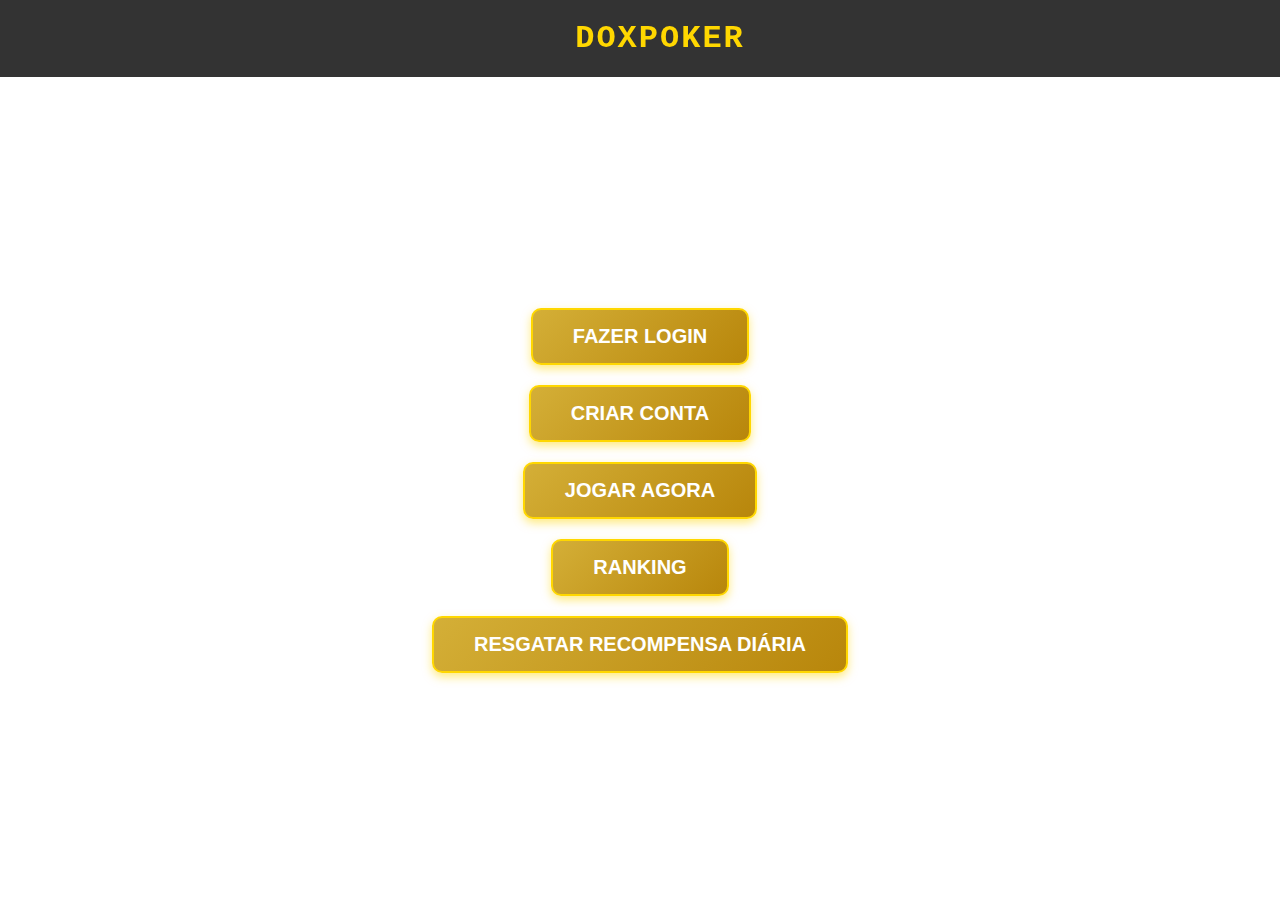
==== index.html @ 0ee9d42c "Add files via upload" ====
<!DOCTYPE html>
<html lang="pt-BR">
<head>
  <meta charset="UTF-8">
  <meta name="viewport" content="width=device-width, initial-scale=1.0">
  <title>doxpoker</title>
  <style>
    body {
      font-family: 'Courier New', monospace;
      margin: 0;
      padding: 0;
      background: url('poker_table_background.jpg') no-repeat center center fixed;
      background-size: cover;
      color: white;
      text-align: center;
      display: flex;
      flex-direction: column;
      justify-content: center;
      align-items: center;
      height: 100vh;
    }
    .header {
      background-color: rgba(0, 0, 0, 0.8);
      padding: 20px;
      font-size: 32px;
      font-weight: bold;
      text-transform: uppercase;
      letter-spacing: 2px;
      box-shadow: 0 4px 8px rgba(255, 255, 255, 0.2);
      animation: fadeIn 1s ease-in-out;
      margin-bottom: 20px;
      width: 100%;
      text-align: center;
      position: fixed;
      top: 0;
      left: 0;
      right: 0;
      z-index: 10;
      color: gold;
    }
    /* Exibição do saldo de GCT com texto menor e posicionado abaixo da logo no canto superior esquerdo */
    #balanceDisplay {
      position: fixed;
      top: 80px; /* logo tem altura de 80px */
      left: 20px;
      font-size: 14px;
      background: rgba(0, 0, 0, 0.5);
      padding: 5px 10px;
      border: 2px solid gold;
      border-radius: 5px;
      color: gold;
      display: none;
      z-index: 10;
    }
    .buttons {
      display: flex;
      flex-direction: column;
      align-items: center;
      gap: 20px;
      margin-top: 80px;
    }
    .buttons button {
      background: linear-gradient(135deg, #d4af37, #b8860b);
      border: 2px solid gold;
      padding: 15px 40px;
      font-size: 20px;
      font-weight: bold;
      cursor: pointer;
      border-radius: 10px;
      transition: all 0.3s ease;
      color: white;
      text-transform: uppercase;
      box-shadow: 0 4px 10px rgba(255, 215, 0, 0.5);
    }
    .buttons button:hover {
      background: linear-gradient(135deg, #b8860b, #d4af37);
      transform: scale(1.1);
      box-shadow: 0 6px 15px rgba(255, 215, 0, 0.7);
    }
    @keyframes fadeIn {
      from { opacity: 0; transform: translateY(-20px); }
      to { opacity: 1; transform: translateY(0); }
    }
    .game-screen, .reward-screen, .login-screen, .register-screen, .ranking-screen {
      display: none;
      position: fixed;
      top: 0;
      left: 0;
      width: 100%;
      height: 100%;
      background: rgba(0, 0, 0, 0.9);
      color: white;
      flex-direction: column;
      justify-content: center;
      align-items: center;
      font-size: 30px;
      border: 5px solid gold;
      z-index: 5;
    }
    /* Botão de logout */
    .logout-btn {
      position: fixed;
      top: 80px;
      right: 20px;
      background: linear-gradient(135deg, #d4af37, #b8860b);
      border: 2px solid gold;
      padding: 10px 20px;
      font-size: 16px;
      font-weight: bold;
      cursor: pointer;
      border-radius: 10px;
      transition: all 0.3s ease;
      color: white;
      text-transform: uppercase;
      box-shadow: 0 4px 10px rgba(255, 215, 0, 0.5);
      z-index: 10;
    }
    .logout-btn:hover {
      background: linear-gradient(135deg, #b8860b, #d4af37);
      transform: scale(1.1);
      box-shadow: 0 6px 15px rgba(255, 215, 0, 0.7);
    }
  </style>
</head>
<body>
  <div class="header">doxpoker</div>
  
  <!-- Exibição do saldo de GCT -->
  <div id="balanceDisplay">Saldo: 0 GCT</div>

  <div class="buttons">
    <button id="btnLogin" onclick="showLoginScreen()">Fazer Login</button>
    <button id="btnRegister" onclick="showRegisterScreen()">Criar Conta</button>
    <button onclick="startGame()">Jogar Agora</button>
    <button onclick="showRanking()">Ranking</button>
    <button onclick="claimReward()">Resgatar Recompensa Diária</button>
  </div>

  <div class="login-screen">
    <h2>Fazer Login</h2>
    <input type="text" id="username" placeholder="Nome de Usuário" />
    <input type="password" id="password" placeholder="Senha" />
    <button onclick="login()">Entrar</button>
    <button onclick="goBack()">Voltar</button>
  </div>

  <div class="register-screen">
    <h2>Criar Conta</h2>
    <input type="text" id="newUsername" placeholder="Nome de Usuário" />
    <input type="password" id="newPassword" placeholder="Senha" />
    <button onclick="register()">Criar Conta</button>
    <button onclick="goBack()">Voltar</button>
  </div>

  <!-- Tela de jogo atualizada para exibir "coming soon..." com botão de voltar -->
  <div class="game-screen">
    <p>coming soon...</p>
    <button onclick="goBack()">Voltar</button>
  </div>

  <div class="reward-screen">
    <h2>Recompensa Resgatada!</h2>
    <button onclick="goBack()">Voltar</button>
  </div>

  <div class="ranking-screen">
    <h2>Ranking</h2>
    <ul id="ranking-list"></ul>
    <button onclick="goBack()">Voltar</button>
  </div>

  <button id="logoutBtn" class="logout-btn" onclick="logout()">Encerrar Login</button>

  <script>
    let currentUser = null; // Armazena o usuário logado

    // Função para ocultar todas as telas
    function goBack() {
      document.querySelectorAll(".game-screen, .reward-screen, .login-screen, .register-screen, .ranking-screen")
        .forEach(screen => screen.style.display = "none");
    }

    // Atualiza a exibição do saldo de GCT
    function updateBalanceDisplay() {
      const balanceDisplay = document.getElementById('balanceDisplay');
      if (currentUser) {
        let accounts = localStorage.getItem('accounts');
        accounts = accounts ? JSON.parse(accounts) : {};
        let balance = accounts[currentUser] ? accounts[currentUser].balance : 0;
        balanceDisplay.textContent = "Saldo: " + balance + " GCT";
        balanceDisplay.style.display = "block";
      } else {
        balanceDisplay.style.display = "none";
      }
    }

    // Exibe a tela de ranking e preenche a lista com os usuários registrados
    function showRanking() {
      goBack();
      const rankingScreen = document.querySelector(".ranking-screen");
      rankingScreen.style.display = "flex";

      const rankingList = document.getElementById("ranking-list");
      rankingList.innerHTML = "";

      let accounts = localStorage.getItem('accounts');
      accounts = accounts ? JSON.parse(accounts) : {};
      let players = [];
      for (let user in accounts) {
        players.push({ name: user, coins: accounts[user].balance });
      }
      // Se nenhum usuário registrado, usa lista estática
      if (players.length === 0) {
        players = [
          { name: "Jogador1", coins: 1500 },
          { name: "Jogador2", coins: 1200 },
          { name: "Jogador3", coins: 900 },
          { name: "Jogador4", coins: 600 },
          { name: "Jogador5", coins: 300 }
        ];
      }
      players.sort((a, b) => b.coins - a.coins);
      players.forEach((player, index) => {
        const li = document.createElement("li");
        li.textContent = `${index + 1}. ${player.name} - ${player.coins} GCT`;
        rankingList.appendChild(li);
      });
    }

    // Exibe a tela de login
    function showLoginScreen() {
      goBack();
      document.querySelector('.login-screen').style.display = "flex";
    }

    // Exibe a tela de registro
    function showRegisterScreen() {
      goBack();
      document.querySelector('.register-screen').style.display = "flex";
    }

    // Inicia o jogo (exibe a tela de jogo)
    function startGame() {
      goBack();
      document.querySelector('.game-screen').style.display = "flex";
    }

    // Coleta a recompensa diária (adiciona 1000 GCT ao saldo do usuário)
    function claimReward() {
      if (!currentUser) {
        alert("Você precisa estar logado para coletar a recompensa diária.");
        return;
      }
      let accounts = localStorage.getItem('accounts');
      accounts = accounts ? JSON.parse(accounts) : {};
      accounts[currentUser].balance += 1000;
      localStorage.setItem('accounts', JSON.stringify(accounts));
      goBack();
      document.querySelector('.reward-screen').style.display = "flex";
      updateBalanceDisplay();
    }

    // Função de login utilizando localStorage e armazenando o saldo junto à conta
    function login() {
      const username = document.getElementById('username').value.trim();
      const password = document.getElementById('password').value.trim();
      if (!username || !password) {
        alert("Por favor, preencha os campos de nome de usuário e senha.");
        return;
      }
      let accounts = localStorage.getItem('accounts');
      accounts = accounts ? JSON.parse(accounts) : {};
      
      if (accounts[username] && accounts[username].password === password) {
        currentUser = username;
        alert(`Bem-vindo, ${username}! Login efetuado com sucesso.`);
        document.querySelector('.login-screen').style.display = "none";
        document.getElementById('logoutBtn').style.display = "block";
        // Oculta os botões de Fazer Login e Criar Conta
        document.getElementById('btnLogin').style.display = "none";
        document.getElementById('btnRegister').style.display = "none";
        updateBalanceDisplay();
      } else {
        alert("Nome de usuário ou senha inválidos.");
      }
    }

    // Função de registro que salva as contas (com senha e saldo) no localStorage
    function register() {
      const newUsername = document.getElementById('newUsername').value.trim();
      const newPassword = document.getElementById('newPassword').value.trim();
      if (!newUsername || !newPassword) {
        alert("Por favor, preencha os campos de nome de usuário e senha para criar uma conta.");
        return;
      }
      let accounts = localStorage.getItem('accounts');
      accounts = accounts ? JSON.parse(accounts) : {};
      
      if (accounts[newUsername]) {
        alert("Nome de usuário já existe. Por favor, escolha outro.");
        return;
      }
      
      accounts[newUsername] = { password: newPassword, balance: 0 };
      localStorage.setItem('accounts', JSON.stringify(accounts));
      currentUser = newUsername;
      alert(`Conta criada com sucesso para ${newUsername}!`);
      document.querySelector('.register-screen').style.display = "none";
      document.getElementById('logoutBtn').style.display = "block";
      // Oculta os botões de Fazer Login e Criar Conta após o registro
      document.getElementById('btnLogin').style.display = "none";
      document.getElementById('btnRegister').style.display = "none";
      updateBalanceDisplay();
    }

    // Processo de logout: encerra a sessão, limpa campos e reexibe botões de login e registro
    function logout() {
      alert("Você encerrou a sessão.");
      document.getElementById('logoutBtn').style.display = "none";
      document.getElementById('username').value = "";
      document.getElementById('password').value = "";
      document.getElementById('newUsername').value = "";
      document.getElementById('newPassword').value = "";
      document.getElementById('btnLogin').style.display = "block";
      document.getElementById('btnRegister').style.display = "block";
      currentUser = null;
      updateBalanceDisplay();
    }

    // Inicialmente, esconde o botão de logout e o saldo de GCT
    document.getElementById('logoutBtn').style.display = "none";
    updateBalanceDisplay();
  </script>
</body>
</html>
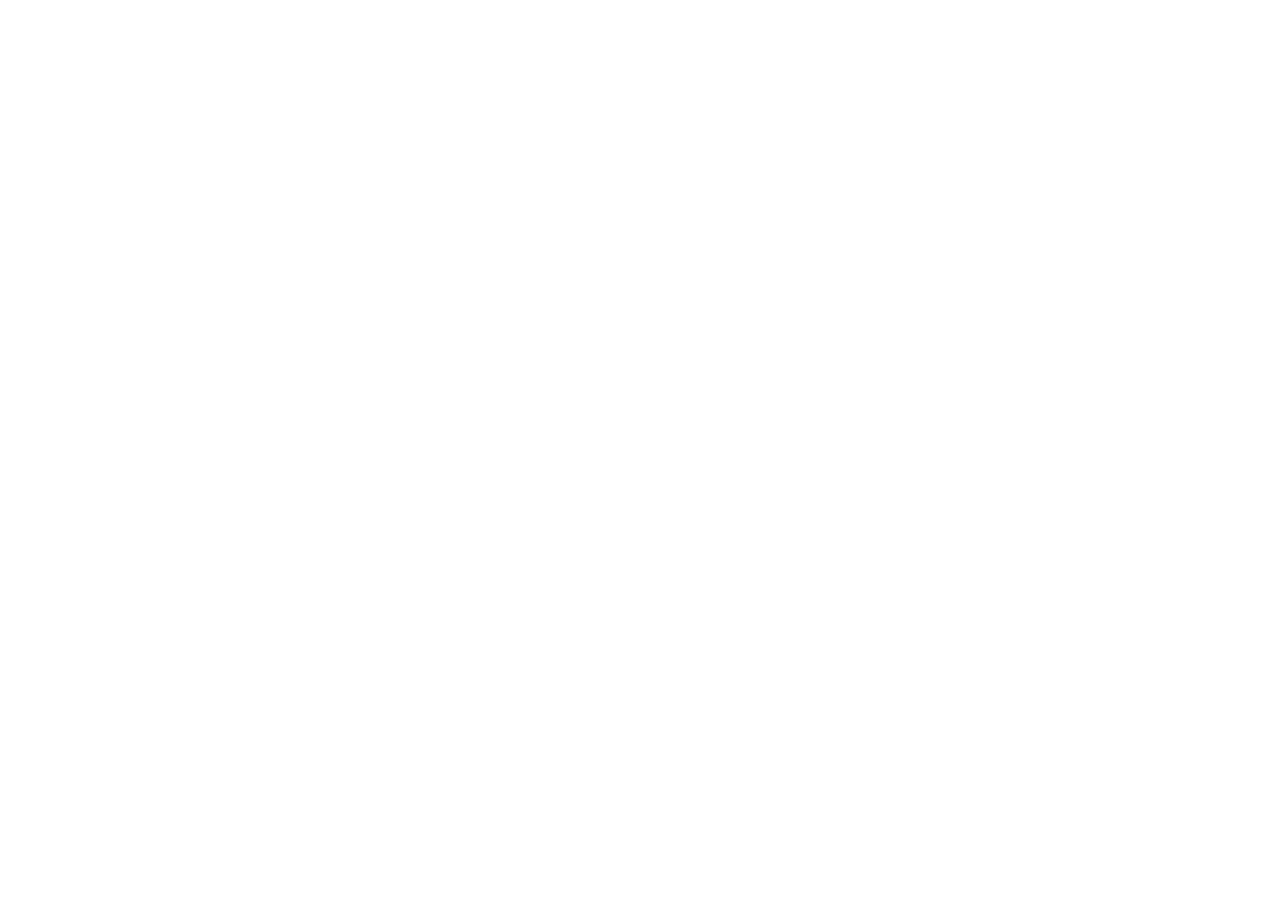
==== commit 67e8f47b: "Update index.html" ====
--- a/index.html
+++ b/index.html
@@ -1,335 +1,22 @@
 <!DOCTYPE html>
-<html lang="pt-BR">
+<html lang="pt">
 <head>
-  <meta charset="UTF-8">
-  <meta name="viewport" content="width=device-width, initial-scale=1.0">
-  <title>doxpoker</title>
-  <style>
-    body {
-      font-family: 'Courier New', monospace;
-      margin: 0;
-      padding: 0;
-      background: url('poker_table_background.jpg') no-repeat center center fixed;
-      background-size: cover;
-      color: white;
-      text-align: center;
-      display: flex;
-      flex-direction: column;
-      justify-content: center;
-      align-items: center;
-      height: 100vh;
-    }
-    .header {
-      background-color: rgba(0, 0, 0, 0.8);
-      padding: 20px;
-      font-size: 32px;
-      font-weight: bold;
-      text-transform: uppercase;
-      letter-spacing: 2px;
-      box-shadow: 0 4px 8px rgba(255, 255, 255, 0.2);
-      animation: fadeIn 1s ease-in-out;
-      margin-bottom: 20px;
-      width: 100%;
-      text-align: center;
-      position: fixed;
-      top: 0;
-      left: 0;
-      right: 0;
-      z-index: 10;
-      color: gold;
-    }
-    /* Exibição do saldo de GCT com texto menor e posicionado abaixo da logo no canto superior esquerdo */
-    #balanceDisplay {
-      position: fixed;
-      top: 80px; /* logo tem altura de 80px */
-      left: 20px;
-      font-size: 14px;
-      background: rgba(0, 0, 0, 0.5);
-      padding: 5px 10px;
-      border: 2px solid gold;
-      border-radius: 5px;
-      color: gold;
-      display: none;
-      z-index: 10;
-    }
-    .buttons {
-      display: flex;
-      flex-direction: column;
-      align-items: center;
-      gap: 20px;
-      margin-top: 80px;
-    }
-    .buttons button {
-      background: linear-gradient(135deg, #d4af37, #b8860b);
-      border: 2px solid gold;
-      padding: 15px 40px;
-      font-size: 20px;
-      font-weight: bold;
-      cursor: pointer;
-      border-radius: 10px;
-      transition: all 0.3s ease;
-      color: white;
-      text-transform: uppercase;
-      box-shadow: 0 4px 10px rgba(255, 215, 0, 0.5);
-    }
-    .buttons button:hover {
-      background: linear-gradient(135deg, #b8860b, #d4af37);
-      transform: scale(1.1);
-      box-shadow: 0 6px 15px rgba(255, 215, 0, 0.7);
-    }
-    @keyframes fadeIn {
-      from { opacity: 0; transform: translateY(-20px); }
-      to { opacity: 1; transform: translateY(0); }
-    }
-    .game-screen, .reward-screen, .login-screen, .register-screen, .ranking-screen {
-      display: none;
-      position: fixed;
-      top: 0;
-      left: 0;
-      width: 100%;
-      height: 100%;
-      background: rgba(0, 0, 0, 0.9);
-      color: white;
-      flex-direction: column;
-      justify-content: center;
-      align-items: center;
-      font-size: 30px;
-      border: 5px solid gold;
-      z-index: 5;
-    }
-    /* Botão de logout */
-    .logout-btn {
-      position: fixed;
-      top: 80px;
-      right: 20px;
-      background: linear-gradient(135deg, #d4af37, #b8860b);
-      border: 2px solid gold;
-      padding: 10px 20px;
-      font-size: 16px;
-      font-weight: bold;
-      cursor: pointer;
-      border-radius: 10px;
-      transition: all 0.3s ease;
-      color: white;
-      text-transform: uppercase;
-      box-shadow: 0 4px 10px rgba(255, 215, 0, 0.5);
-      z-index: 10;
-    }
-    .logout-btn:hover {
-      background: linear-gradient(135deg, #b8860b, #d4af37);
-      transform: scale(1.1);
-      box-shadow: 0 6px 15px rgba(255, 215, 0, 0.7);
-    }
-  </style>
+    <meta charset="UTF-8">
+    <meta name="viewport" content="width=device-width, initial-scale=1.0">
+    <title>Crypto Miner</title>
+    <link rel="stylesheet" href="style.css">
 </head>
 <body>
-  <div class="header">doxpoker</div>
-  
-  <!-- Exibição do saldo de GCT -->
-  <div id="balanceDisplay">Saldo: 0 GCT</div>
-
-  <div class="buttons">
-    <button id="btnLogin" onclick="showLoginScreen()">Fazer Login</button>
-    <button id="btnRegister" onclick="showRegisterScreen()">Criar Conta</button>
-    <button onclick="startGame()">Jogar Agora</button>
-    <button onclick="showRanking()">Ranking</button>
-    <button onclick="claimReward()">Resgatar Recompensa Diária</button>
-  </div>
-
-  <div class="login-screen">
-    <h2>Fazer Login</h2>
-    <input type="text" id="username" placeholder="Nome de Usuário" />
-    <input type="password" id="password" placeholder="Senha" />
-    <button onclick="login()">Entrar</button>
-    <button onclick="goBack()">Voltar</button>
-  </div>
-
-  <div class="register-screen">
-    <h2>Criar Conta</h2>
-    <input type="text" id="newUsername" placeholder="Nome de Usuário" />
-    <input type="password" id="newPassword" placeholder="Senha" />
-    <button onclick="register()">Criar Conta</button>
-    <button onclick="goBack()">Voltar</button>
-  </div>
-
-  <!-- Tela de jogo atualizada para exibir "coming soon..." com botão de voltar -->
-  <div class="game-screen">
-    <p>coming soon...</p>
-    <button onclick="goBack()">Voltar</button>
-  </div>
-
-  <div class="reward-screen">
-    <h2>Recompensa Resgatada!</h2>
-    <button onclick="goBack()">Voltar</button>
-  </div>
-
-  <div class="ranking-screen">
-    <h2>Ranking</h2>
-    <ul id="ranking-list"></ul>
-    <button onclick="goBack()">Voltar</button>
-  </div>
-
-  <button id="logoutBtn" class="logout-btn" onclick="logout()">Encerrar Login</button>
-
-  <script>
-    let currentUser = null; // Armazena o usuário logado
-
-    // Função para ocultar todas as telas
-    function goBack() {
-      document.querySelectorAll(".game-screen, .reward-screen, .login-screen, .register-screen, .ranking-screen")
-        .forEach(screen => screen.style.display = "none");
-    }
-
-    // Atualiza a exibição do saldo de GCT
-    function updateBalanceDisplay() {
-      const balanceDisplay = document.getElementById('balanceDisplay');
-      if (currentUser) {
-        let accounts = localStorage.getItem('accounts');
-        accounts = accounts ? JSON.parse(accounts) : {};
-        let balance = accounts[currentUser] ? accounts[currentUser].balance : 0;
-        balanceDisplay.textContent = "Saldo: " + balance + " GCT";
-        balanceDisplay.style.display = "block";
-      } else {
-        balanceDisplay.style.display = "none";
-      }
-    }
-
-    // Exibe a tela de ranking e preenche a lista com os usuários registrados
-    function showRanking() {
-      goBack();
-      const rankingScreen = document.querySelector(".ranking-screen");
-      rankingScreen.style.display = "flex";
-
-      const rankingList = document.getElementById("ranking-list");
-      rankingList.innerHTML = "";
-
-      let accounts = localStorage.getItem('accounts');
-      accounts = accounts ? JSON.parse(accounts) : {};
-      let players = [];
-      for (let user in accounts) {
-        players.push({ name: user, coins: accounts[user].balance });
-      }
-      // Se nenhum usuário registrado, usa lista estática
-      if (players.length === 0) {
-        players = [
-          { name: "Jogador1", coins: 1500 },
-          { name: "Jogador2", coins: 1200 },
-          { name: "Jogador3", coins: 900 },
-          { name: "Jogador4", coins: 600 },
-          { name: "Jogador5", coins: 300 }
-        ];
-      }
-      players.sort((a, b) => b.coins - a.coins);
-      players.forEach((player, index) => {
-        const li = document.createElement("li");
-        li.textContent = `${index + 1}. ${player.name} - ${player.coins} GCT`;
-        rankingList.appendChild(li);
-      });
-    }
-
-    // Exibe a tela de login
-    function showLoginScreen() {
-      goBack();
-      document.querySelector('.login-screen').style.display = "flex";
-    }
-
-    // Exibe a tela de registro
-    function showRegisterScreen() {
-      goBack();
-      document.querySelector('.register-screen').style.display = "flex";
-    }
-
-    // Inicia o jogo (exibe a tela de jogo)
-    function startGame() {
-      goBack();
-      document.querySelector('.game-screen').style.display = "flex";
-    }
-
-    // Coleta a recompensa diária (adiciona 1000 GCT ao saldo do usuário)
-    function claimReward() {
-      if (!currentUser) {
-        alert("Você precisa estar logado para coletar a recompensa diária.");
-        return;
-      }
-      let accounts = localStorage.getItem('accounts');
-      accounts = accounts ? JSON.parse(accounts) : {};
-      accounts[currentUser].balance += 1000;
-      localStorage.setItem('accounts', JSON.stringify(accounts));
-      goBack();
-      document.querySelector('.reward-screen').style.display = "flex";
-      updateBalanceDisplay();
-    }
-
-    // Função de login utilizando localStorage e armazenando o saldo junto à conta
-    function login() {
-      const username = document.getElementById('username').value.trim();
-      const password = document.getElementById('password').value.trim();
-      if (!username || !password) {
-        alert("Por favor, preencha os campos de nome de usuário e senha.");
-        return;
-      }
-      let accounts = localStorage.getItem('accounts');
-      accounts = accounts ? JSON.parse(accounts) : {};
-      
-      if (accounts[username] && accounts[username].password === password) {
-        currentUser = username;
-        alert(`Bem-vindo, ${username}! Login efetuado com sucesso.`);
-        document.querySelector('.login-screen').style.display = "none";
-        document.getElementById('logoutBtn').style.display = "block";
-        // Oculta os botões de Fazer Login e Criar Conta
-        document.getElementById('btnLogin').style.display = "none";
-        document.getElementById('btnRegister').style.display = "none";
-        updateBalanceDisplay();
-      } else {
-        alert("Nome de usuário ou senha inválidos.");
-      }
-    }
-
-    // Função de registro que salva as contas (com senha e saldo) no localStorage
-    function register() {
-      const newUsername = document.getElementById('newUsername').value.trim();
-      const newPassword = document.getElementById('newPassword').value.trim();
-      if (!newUsername || !newPassword) {
-        alert("Por favor, preencha os campos de nome de usuário e senha para criar uma conta.");
-        return;
-      }
-      let accounts = localStorage.getItem('accounts');
-      accounts = accounts ? JSON.parse(accounts) : {};
-      
-      if (accounts[newUsername]) {
-        alert("Nome de usuário já existe. Por favor, escolha outro.");
-        return;
-      }
-      
-      accounts[newUsername] = { password: newPassword, balance: 0 };
-      localStorage.setItem('accounts', JSON.stringify(accounts));
-      currentUser = newUsername;
-      alert(`Conta criada com sucesso para ${newUsername}!`);
-      document.querySelector('.register-screen').style.display = "none";
-      document.getElementById('logoutBtn').style.display = "block";
-      // Oculta os botões de Fazer Login e Criar Conta após o registro
-      document.getElementById('btnLogin').style.display = "none";
-      document.getElementById('btnRegister').style.display = "none";
-      updateBalanceDisplay();
-    }
-
-    // Processo de logout: encerra a sessão, limpa campos e reexibe botões de login e registro
-    function logout() {
-      alert("Você encerrou a sessão.");
-      document.getElementById('logoutBtn').style.display = "none";
-      document.getElementById('username').value = "";
-      document.getElementById('password').value = "";
-      document.getElementById('newUsername').value = "";
-      document.getElementById('newPassword').value = "";
-      document.getElementById('btnLogin').style.display = "block";
-      document.getElementById('btnRegister').style.display = "block";
-      currentUser = null;
-      updateBalanceDisplay();
-    }
-
-    // Inicialmente, esconde o botão de logout e o saldo de GCT
-    document.getElementById('logoutBtn').style.display = "none";
-    updateBalanceDisplay();
-  </script>
+    <div class="background">
+        <!-- Moedas Flutuantes -->
+        <div class="coin floating"></div>
+        <div class="coin floating delay1"></div>
+        <div class="coin floating delay2"></div>
+        <!-- Efeitos de Blockchain -->
+        <div class="blockchain effect"></div>
+        <div class="blockchain effect delay3"></div>
+    </div>
+    <canvas id="gameCanvas"></canvas>
+    <script src="script.js"></script>
 </body>
-</html>+</html>
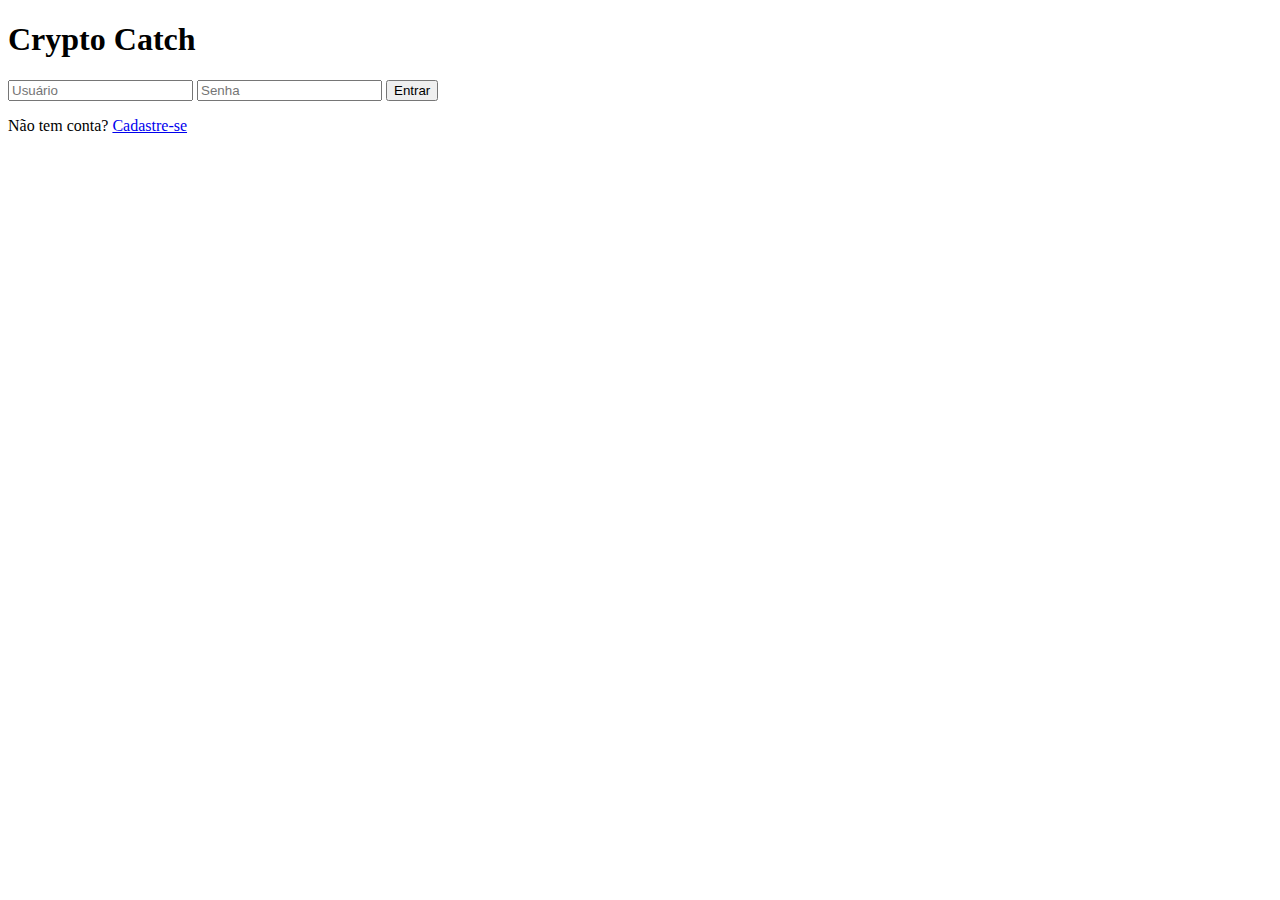
==== commit ca245c0f: "CryptoCatch/" ====
--- a/index.html
+++ b/index.html
@@ -3,20 +3,29 @@
 <head>
     <meta charset="UTF-8">
     <meta name="viewport" content="width=device-width, initial-scale=1.0">
-    <title>Crypto Miner</title>
+    <title>Crypto Catch - Login</title>
     <link rel="stylesheet" href="style.css">
 </head>
 <body>
-    <div class="background">
-        <!-- Moedas Flutuantes -->
-        <div class="coin floating"></div>
-        <div class="coin floating delay1"></div>
-        <div class="coin floating delay2"></div>
-        <!-- Efeitos de Blockchain -->
-        <div class="blockchain effect"></div>
-        <div class="blockchain effect delay3"></div>
+    <div class="container">
+        <h1>Crypto Catch</h1>
+        <div id="form-container">
+            <form id="login-form">
+                <input type="text" id="login-username" placeholder="Usuário" required>
+                <input type="password" id="login-password" placeholder="Senha" required>
+                <button type="submit">Entrar</button>
+                <p>Não tem conta? <a href="#" id="show-register">Cadastre-se</a></p>
+            </form>
+
+            <form id="register-form" style="display: none;">
+                <input type="text" id="register-username" placeholder="Usuário" required>
+                <input type="password" id="register-password" placeholder="Senha" required>
+                <button type="submit">Cadastrar</button>
+                <p>Já tem conta? <a href="#" id="show-login">Entrar</a></p>
+            </form>
+        </div>
     </div>
-    <canvas id="gameCanvas"></canvas>
+
     <script src="script.js"></script>
 </body>
-</html>
+</html>